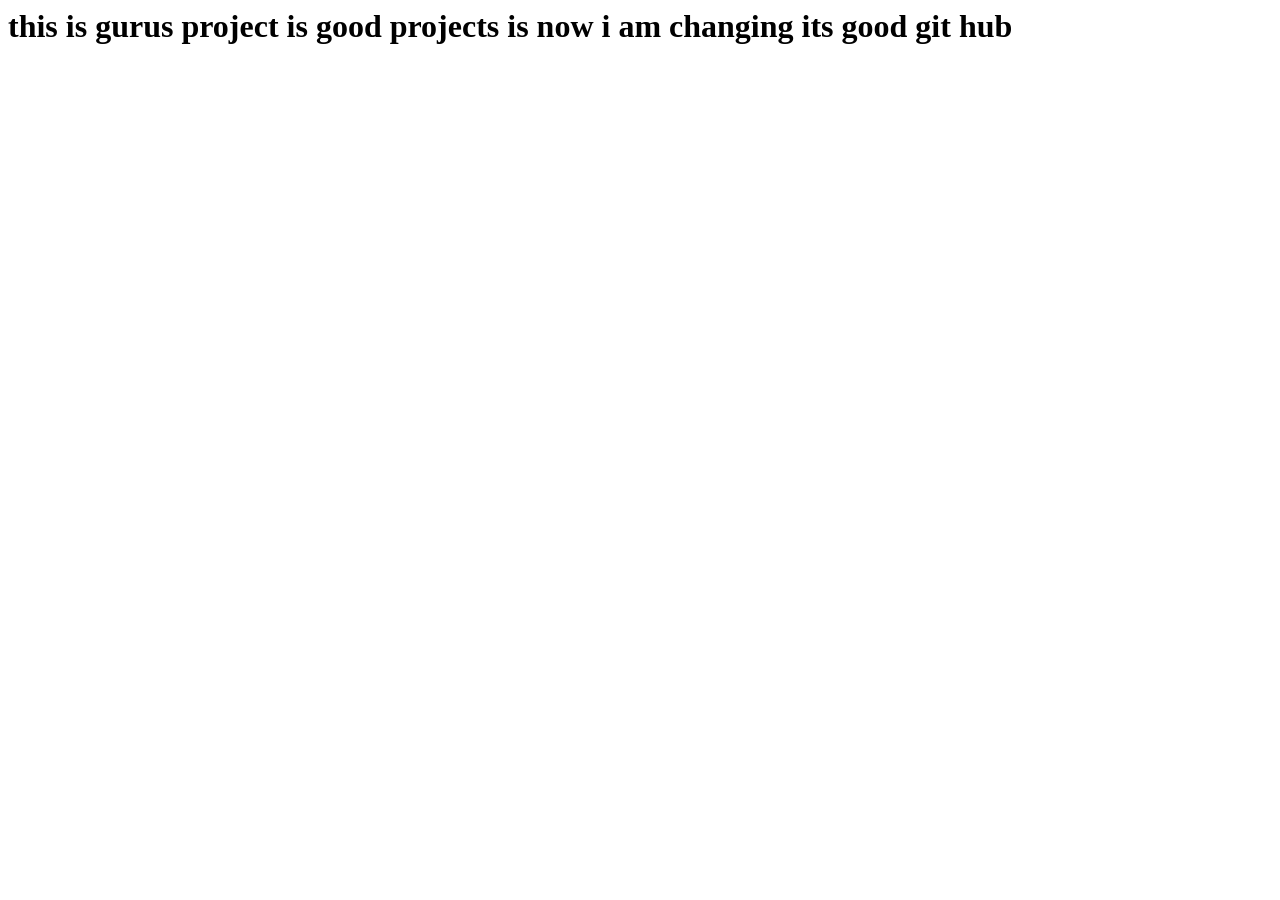
==== templates/view.html @ c2185e1d "commit93" ====
<html lang="en">
<head>
    <meta charset="UTF-8">
    <meta name="viewport" content="width=device-width, initial-scale=1.0">
    <title>Document</title>
</head>
<body>
    <h1> this is gurus project is good  projects is now i am changing its good git hub </h1>
    
</body>
</html>
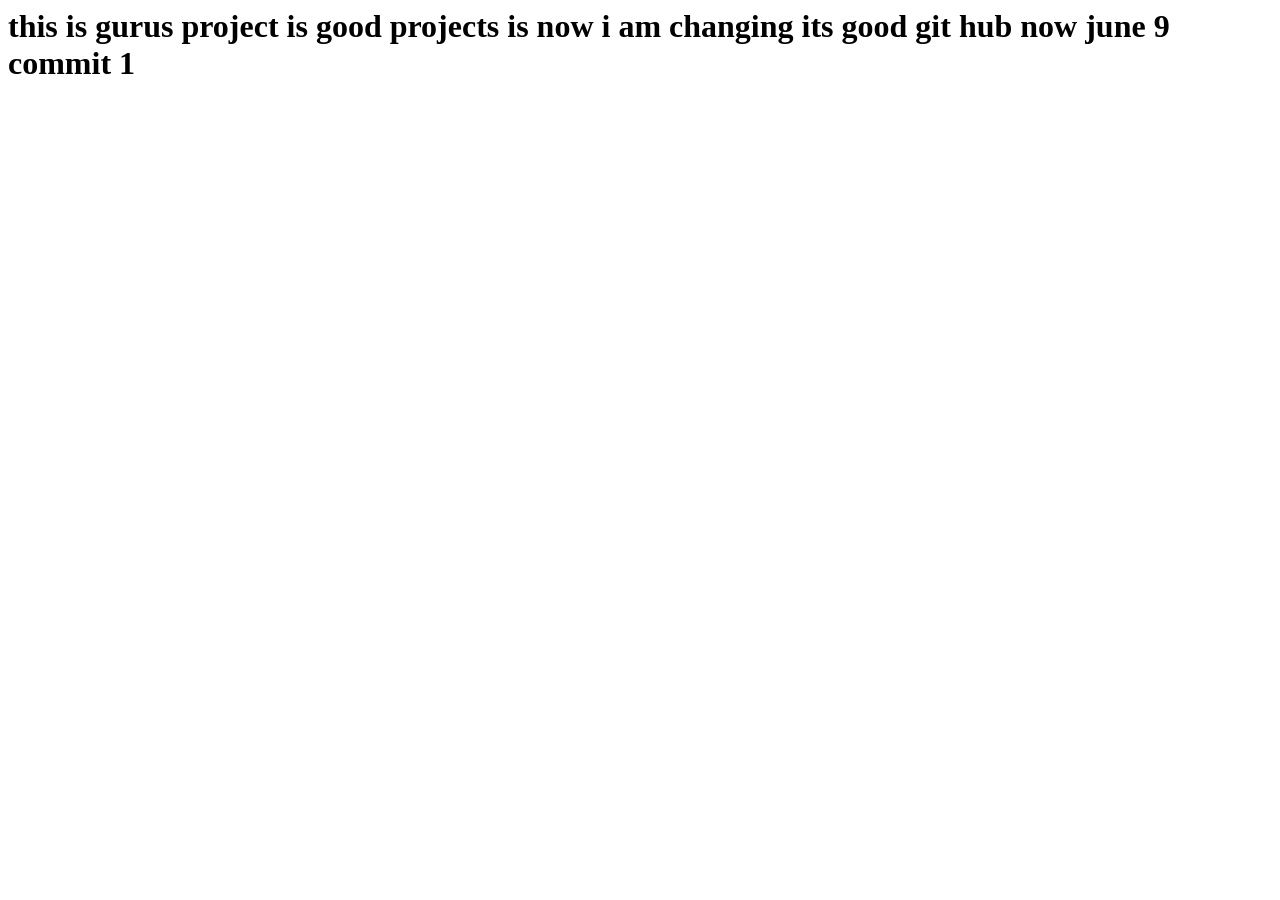
==== commit 72de4163: "Update heading text in view.html" ====
--- a/templates/view.html
+++ b/templates/view.html
@@ -5,7 +5,7 @@
     <title>Document</title>
 </head>
 <body>
-    <h1> this is gurus project is good  projects is now i am changing its good git hub </h1>
+    <h1> this is gurus project is good  projects is now i am changing its good git hub now june 9 commit 1</h1>
     
 </body>
-</html>+</html>
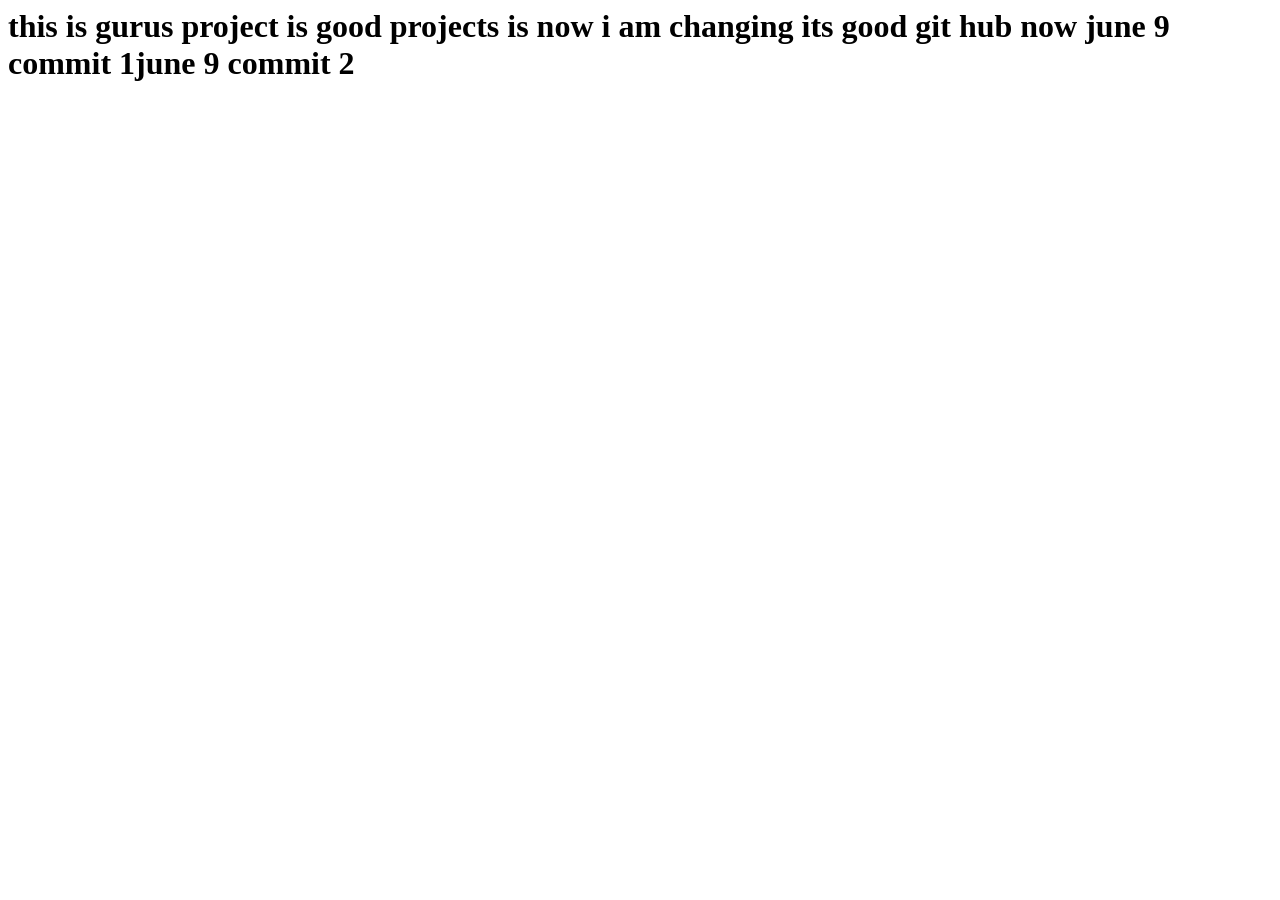
==== commit 35f61fe0: "Update heading text in view.html" ====
--- a/templates/view.html
+++ b/templates/view.html
@@ -5,7 +5,7 @@
     <title>Document</title>
 </head>
 <body>
-    <h1> this is gurus project is good  projects is now i am changing its good git hub now june 9 commit 1</h1>
+    <h1> this is gurus project is good  projects is now i am changing its good git hub now june 9 commit 1june 9 commit 2</h1>
     
 </body>
 </html>
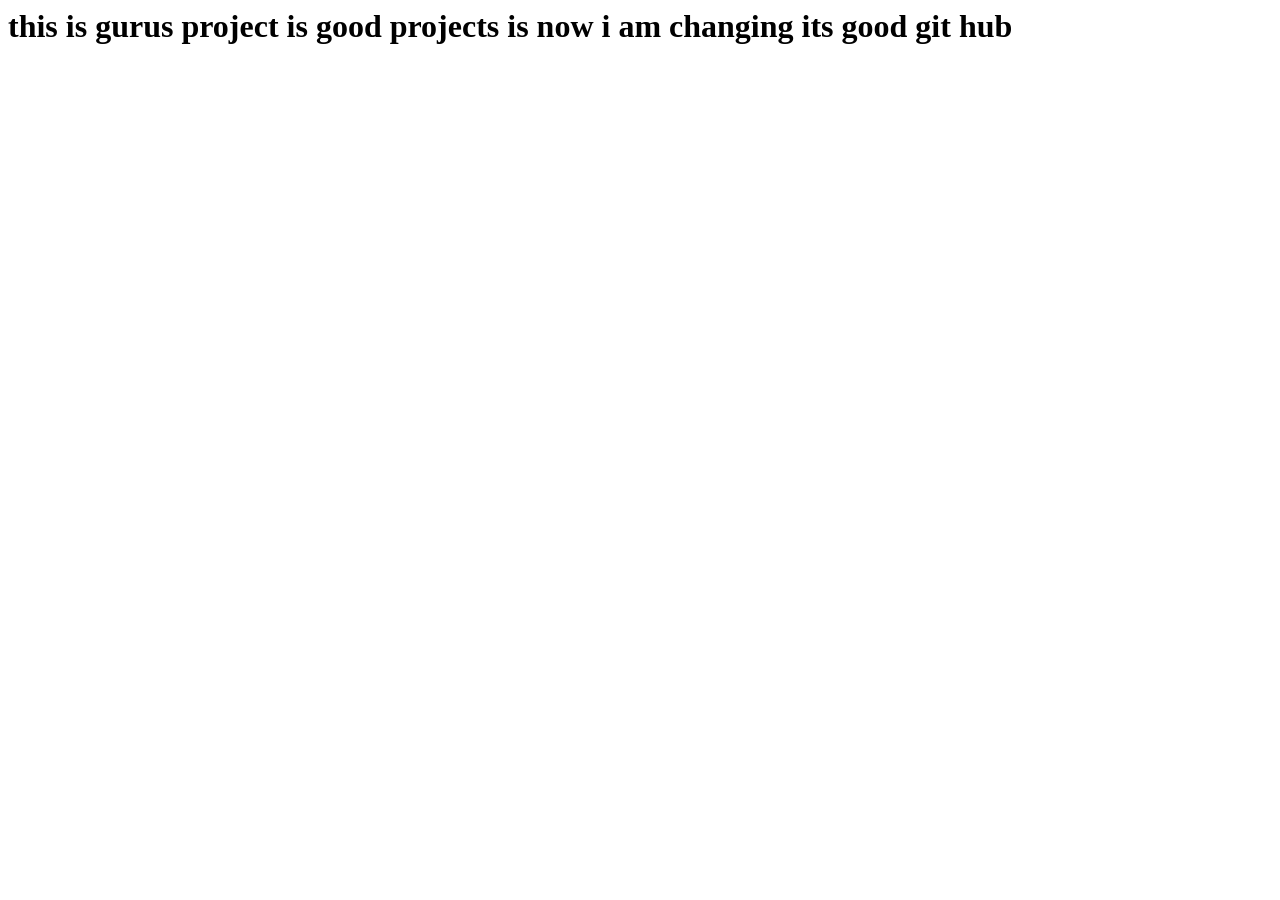
==== commit 04c6c086: "commit4" ====
--- a/templates/view.html
+++ b/templates/view.html
@@ -5,7 +5,7 @@
     <title>Document</title>
 </head>
 <body>
-    <h1> this is gurus project is good  projects is now i am changing its good git hub now june 9 commit 1june 9 commit 2</h1>
+    <h1> this is gurus project is good  projects is now i am changing its good git hub </h1>
     
 </body>
-</html>
+</html>
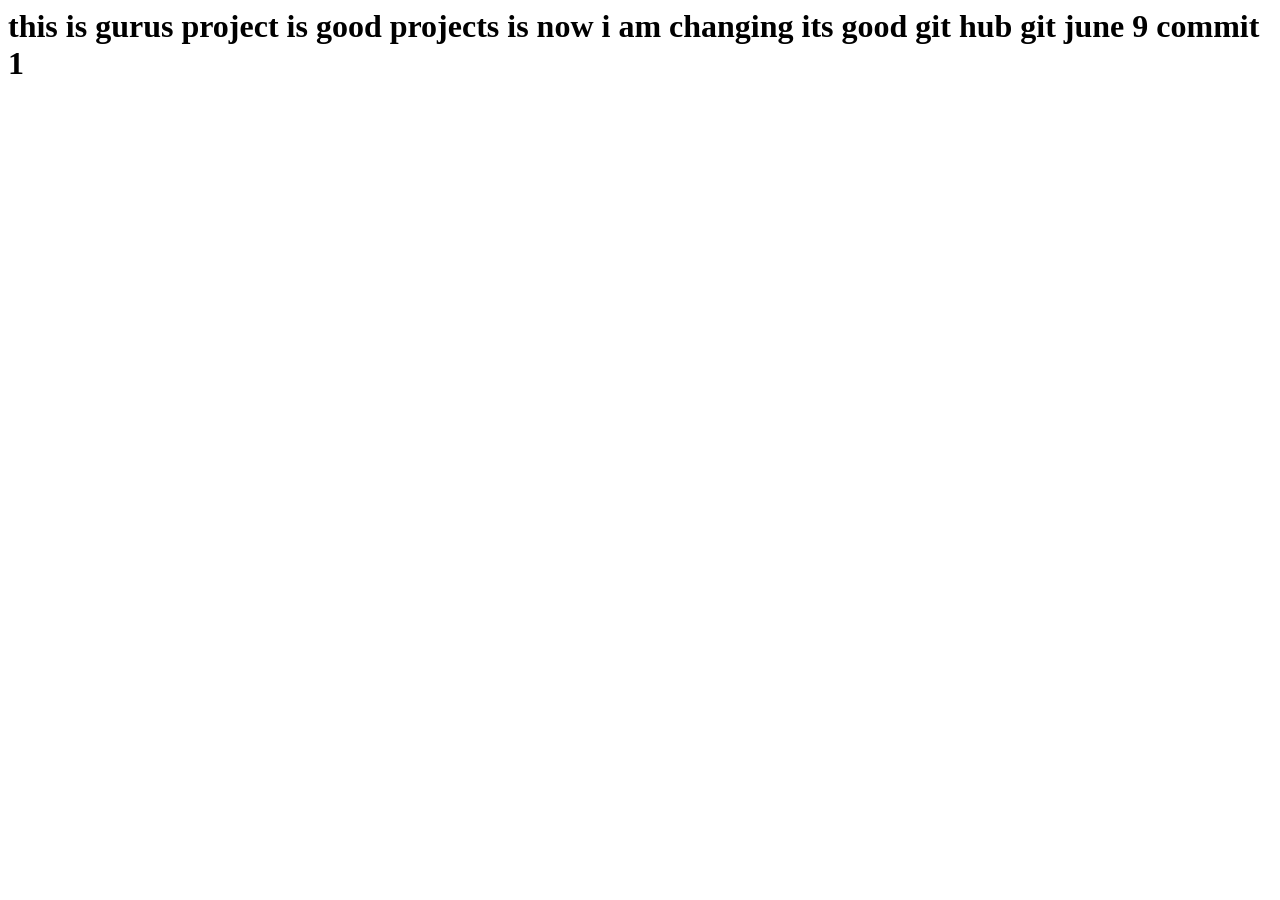
==== commit 787d7cd9: "Update header text in view.html" ====
--- a/templates/view.html
+++ b/templates/view.html
@@ -5,7 +5,7 @@
     <title>Document</title>
 </head>
 <body>
-    <h1> this is gurus project is good  projects is now i am changing its good git hub </h1>
+    <h1> this is gurus project is good  projects is now i am changing its good git hub git june 9 commit 1  </h1>
     
 </body>
-</html>+</html>
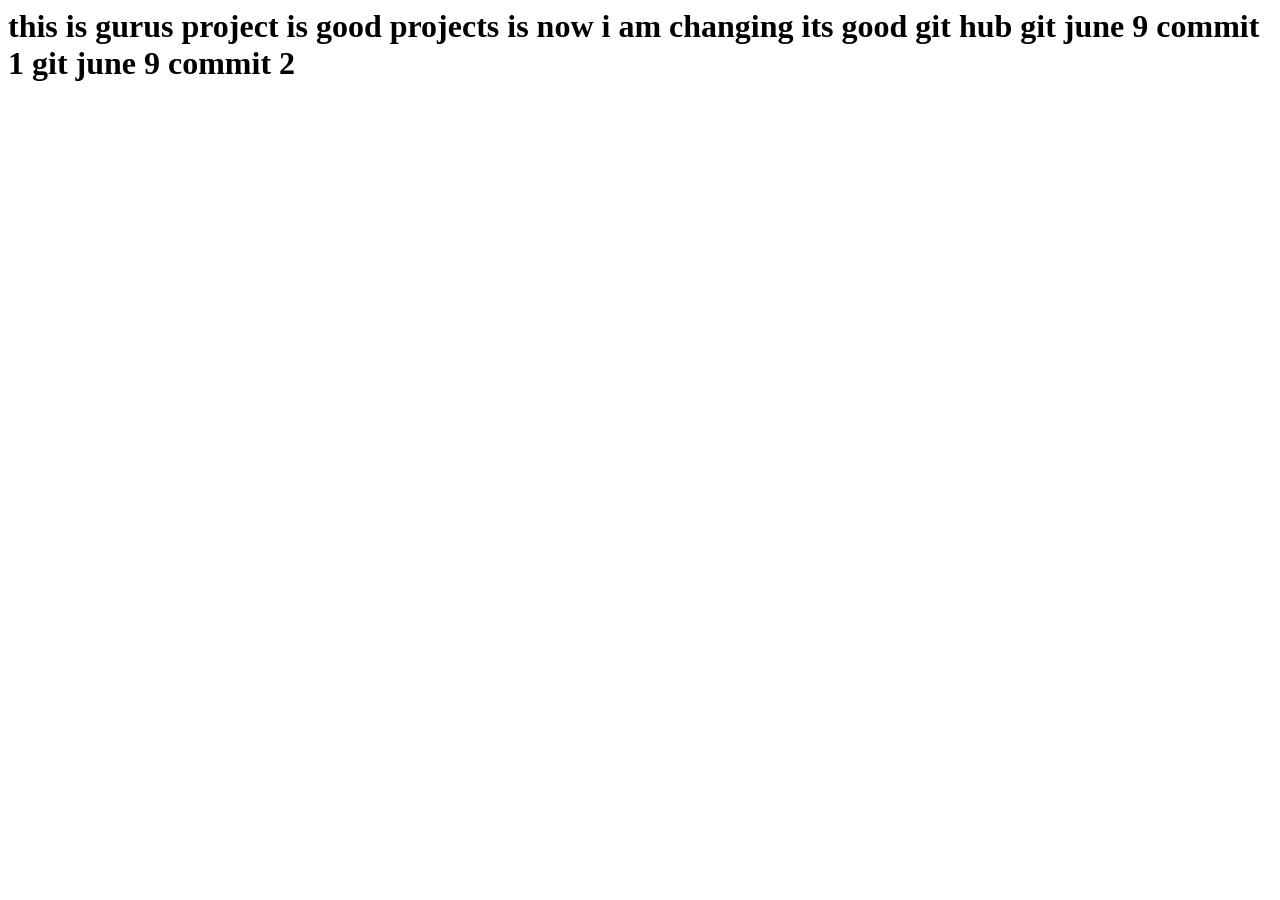
==== commit e88540bf: "Update heading text in view.html" ====
--- a/templates/view.html
+++ b/templates/view.html
@@ -5,7 +5,7 @@
     <title>Document</title>
 </head>
 <body>
-    <h1> this is gurus project is good  projects is now i am changing its good git hub git june 9 commit 1  </h1>
+    <h1> this is gurus project is good  projects is now i am changing its good git hub git june 9 commit 1 git june 9 commit 2  </h1>
     
 </body>
 </html>
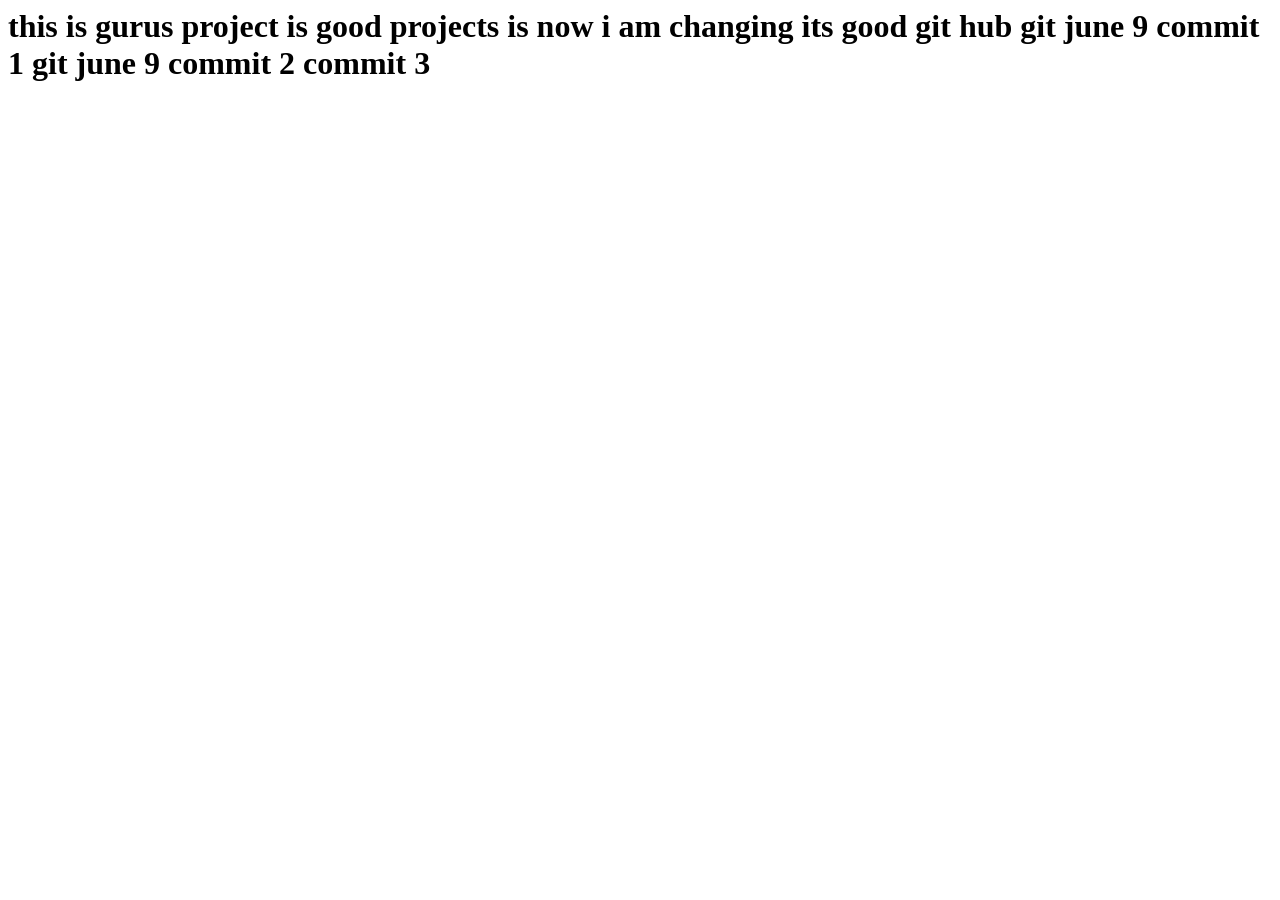
==== commit 58797d66: "Update header text in view.html" ====
--- a/templates/view.html
+++ b/templates/view.html
@@ -5,7 +5,7 @@
     <title>Document</title>
 </head>
 <body>
-    <h1> this is gurus project is good  projects is now i am changing its good git hub git june 9 commit 1 git june 9 commit 2  </h1>
+    <h1> this is gurus project is good  projects is now i am changing its good git hub git june 9 commit 1 git june 9 commit 2 commit 3  </h1>
     
 </body>
 </html>
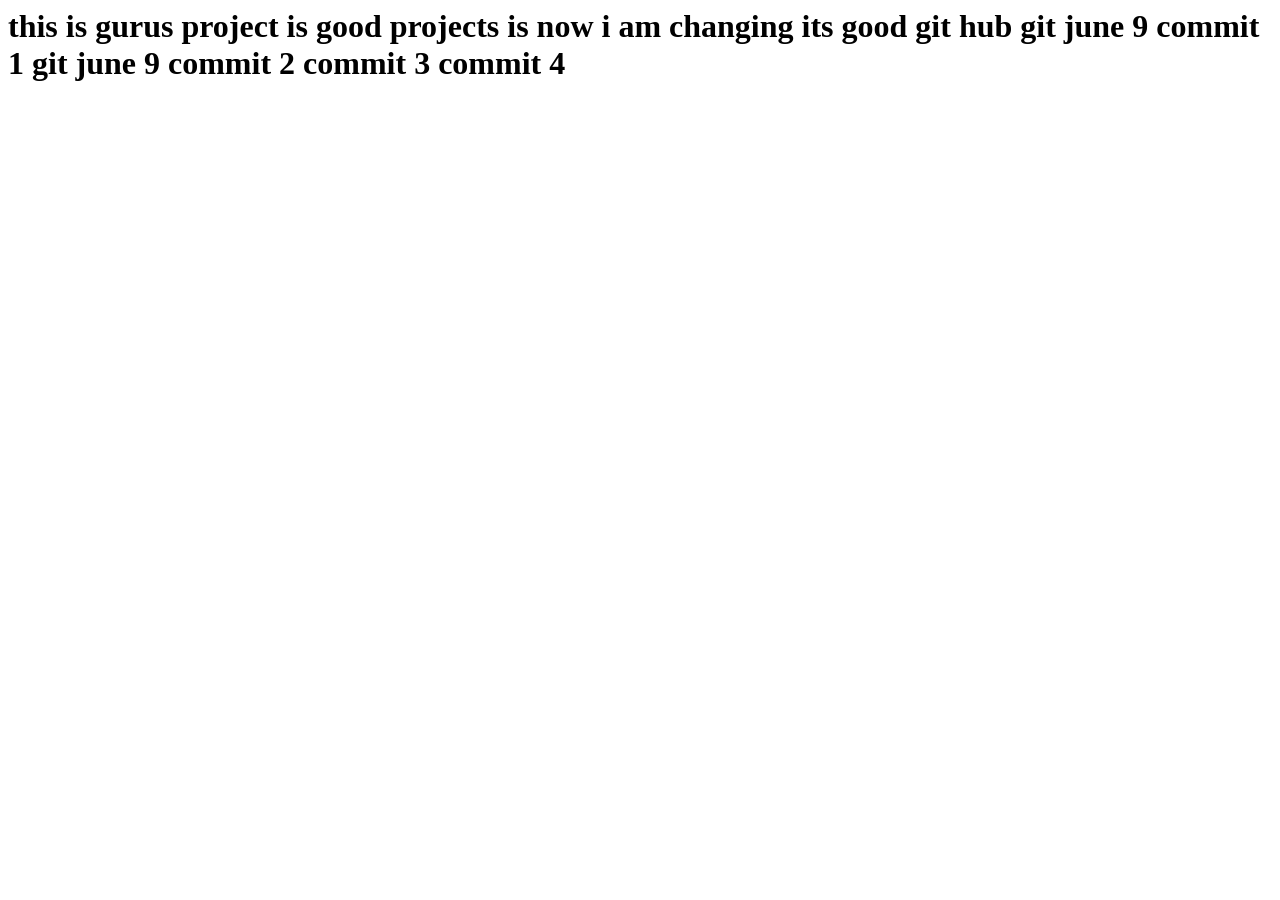
==== commit 5118b207: "Update header text in view.html" ====
--- a/templates/view.html
+++ b/templates/view.html
@@ -5,7 +5,7 @@
     <title>Document</title>
 </head>
 <body>
-    <h1> this is gurus project is good  projects is now i am changing its good git hub git june 9 commit 1 git june 9 commit 2 commit 3  </h1>
+    <h1> this is gurus project is good  projects is now i am changing its good git hub git june 9 commit 1 git june 9 commit 2 commit 3 commit 4 </h1>
     
 </body>
 </html>
